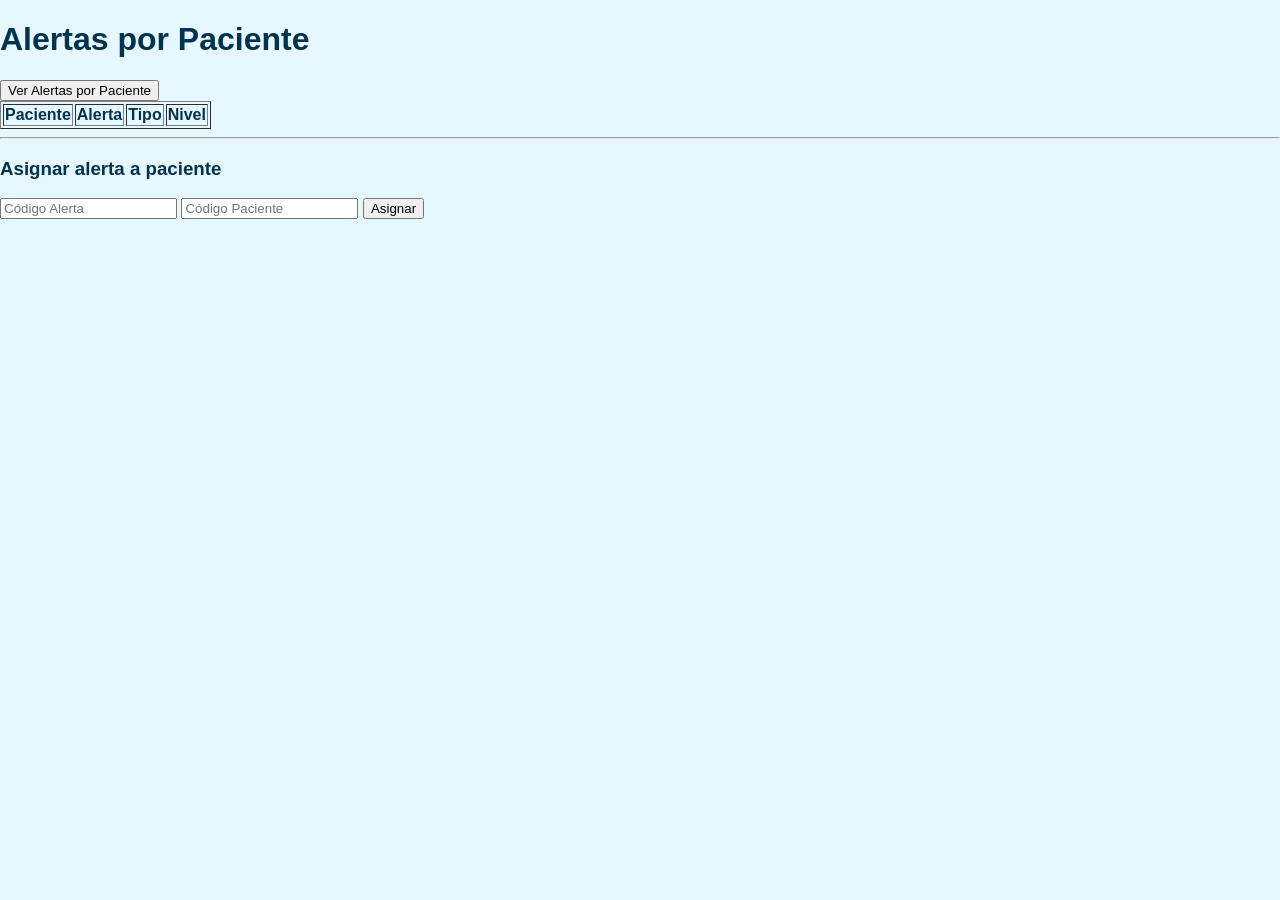
==== Frontend/pages/alertaPaciente.html @ 27ebd777 "arreglo de bug" ====
﻿<!DOCTYPE html>
<html lang="es">
<head>
    <meta charset="UTF-8">
    <title>Alertas por Paciente</title>
    <link rel="stylesheet" href="../css/styles.css">
</head>
<body>

    <h1>Alertas por Paciente</h1>

    <!-- LISTAR -->
    <button onclick="listarRelaciones()">Ver Alertas por Paciente</button>

    <table border="1">
        <thead>
            <tr>
                <th>Paciente</th>
                <th>Alerta</th>
                <th>Tipo</th>
                <th>Nivel</th>
            </tr>
        </thead>
        <tbody id="tablaRelaciones"></tbody>
    </table>

    <hr>

    <!-- ASOCIAR -->
    <h3>Asignar alerta a paciente</h3>

    <input id="codigoAlerta" placeholder="Código Alerta">
    <input id="codigoPaciente" placeholder="Código Paciente">
    <button onclick="asignarAlerta()">Asignar</button>

    <script src="../js/alertaPaciente.js"></script>

</body>
</html>
---- Frontend/css/styles.css ----
﻿body {
    margin: 0;
    font-family: Arial, sans-serif;
    background: #e6f7ff;
    color: #00334d;
}

/* HEADER */
header {
    background: #00bcd4;
    color: white;
    text-align: center;
    padding: 20px;
}

/* CONTENEDOR */
.container {
    padding: 20px;
}

/* GRID */
.grid {
    display: grid;
    grid-template-columns: repeat(auto-fit, minmax(220px, 1fr));
    gap: 15px;
    margin-top: 20px;
}

/* TARJETAS */
.card {
    background: white;
    border: 2px solid #00bcd4;
    padding: 20px;
    text-align: center;
    text-decoration: none;
    color: #007c91;
    font-weight: bold;
    border-radius: 10px;
    transition: 0.3s;
}

    .card:hover {
        background: #00bcd4;
        color: white;
        transform: scale(1.05);
    }

/* FOOTER */
footer {
    text-align: center;
    padding: 15px;
    background: #b3ecff;
    margin-top: 30px;
}
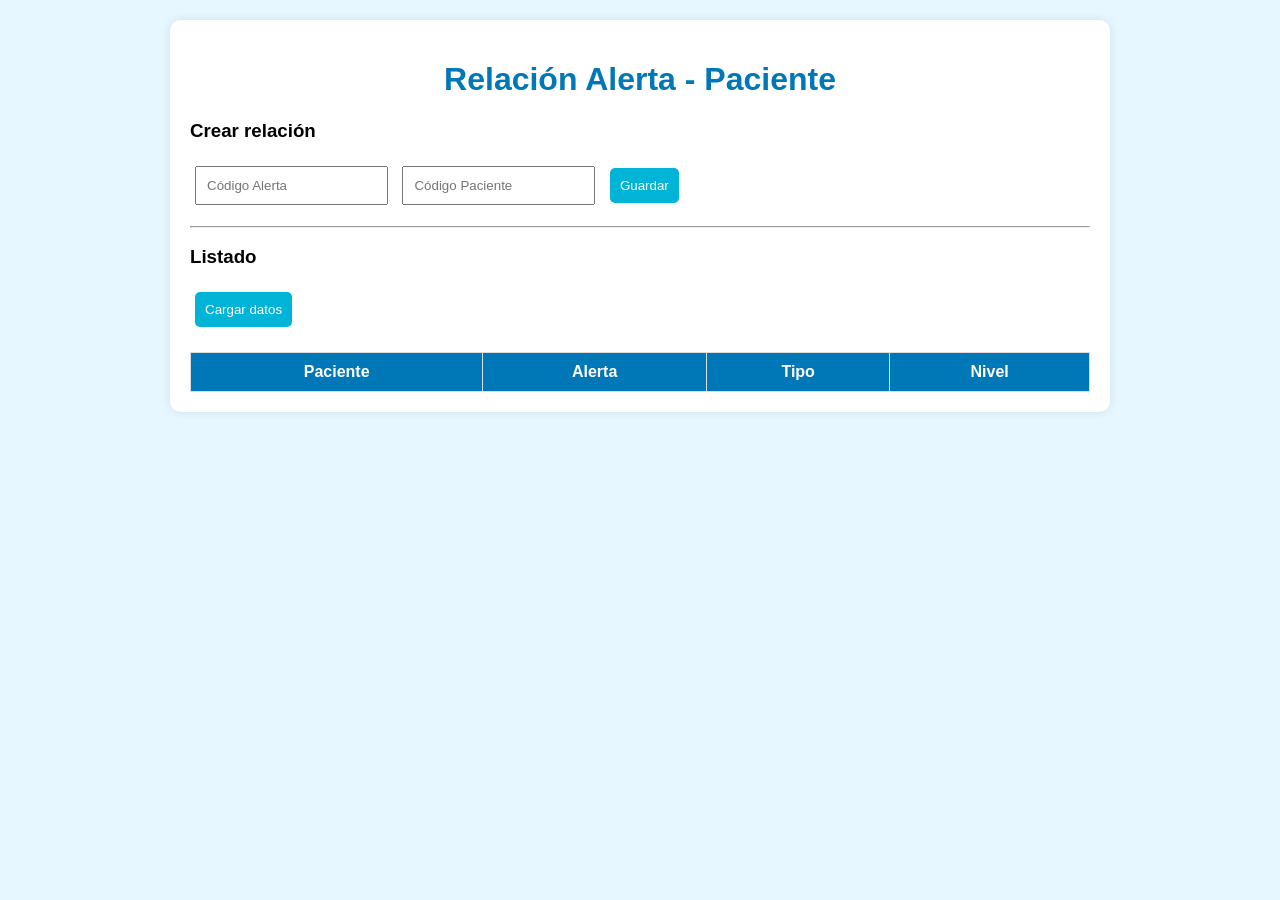
==== commit fd4a8bf1: "xd" ====
--- a/Frontend/pages/alertaPaciente.html
+++ b/Frontend/pages/alertaPaciente.html
@@ -1,39 +1,156 @@
 ﻿<!DOCTYPE html>
 <html lang="es">
 <head>
-    <meta charset="UTF-8">
-    <title>Alertas por Paciente</title>
-    <link rel="stylesheet" href="../css/styles.css">
+<meta charset="UTF-8">
+<title>Alerta Paciente</title>
+
+<style>
+body{
+    font-family: Arial;
+    background: #e6f7ff;
+    margin: 0;
+    padding: 20px;
+}
+
+h1{
+    text-align:center;
+    color:#0077b6;
+}
+
+.container{
+    max-width:900px;
+    margin:auto;
+    background:white;
+    padding:20px;
+    border-radius:10px;
+    box-shadow:0 0 10px rgba(0,0,0,0.1);
+}
+
+input, button{
+    padding:10px;
+    margin:5px;
+}
+
+button{
+    background:#00b4d8;
+    border:none;
+    color:white;
+    cursor:pointer;
+    border-radius:5px;
+}
+
+button:hover{
+    background:#0077b6;
+}
+
+table{
+    width:100%;
+    border-collapse:collapse;
+    margin-top:20px;
+}
+
+th, td{
+    border:1px solid #ddd;
+    padding:10px;
+    text-align:center;
+}
+
+th{
+    background:#0077b6;
+    color:white;
+}
+</style>
 </head>
+
 <body>
 
-    <h1>Alertas por Paciente</h1>
+<div class="container">
 
-    <!-- LISTAR -->
-    <button onclick="listarRelaciones()">Ver Alertas por Paciente</button>
+<h1>Relación Alerta - Paciente</h1>
 
-    <table border="1">
-        <thead>
+<!-- FORMULARIO -->
+<h3>Crear relación</h3>
+
+<input id="codigoAlerta" placeholder="Código Alerta">
+<input id="codigoPaciente" placeholder="Código Paciente">
+<button onclick="crearRelacion()">Guardar</button>
+
+<p id="msg"></p>
+
+<hr>
+
+<!-- LISTADO -->
+<h3>Listado</h3>
+<button onclick="listar()">Cargar datos</button>
+
+<table>
+<thead>
+<tr>
+<th>Paciente</th>
+<th>Alerta</th>
+<th>Tipo</th>
+<th>Nivel</th>
+</tr>
+</thead>
+
+<tbody id="tabla"></tbody>
+</table>
+
+</div>
+
+<script>
+
+const API = "https://cuidados-criticos-production.up.railway.app/api/AlertaPaciente";
+
+// LISTAR
+async function listar(){
+    try{
+        const res = await fetch(API);
+        const data = await res.json();
+
+        document.getElementById("tabla").innerHTML =
+        data.map(x => `
             <tr>
-                <th>Paciente</th>
-                <th>Alerta</th>
-                <th>Tipo</th>
-                <th>Nivel</th>
+                <td>${x.paciente}</td>
+                <td>${x.alerta}</td>
+                <td>${x.tipoAlerta}</td>
+                <td>${x.nivel}</td>
             </tr>
-        </thead>
-        <tbody id="tablaRelaciones"></tbody>
-    </table>
+        `).join("");
+    }catch(err){
+        console.log(err);
+    }
+}
 
-    <hr>
+// CREAR RELACIÓN (DTO)
+async function crearRelacion(){
 
-    <!-- ASOCIAR -->
-    <h3>Asignar alerta a paciente</h3>
+    const dto = {
+        codigoAlerta: document.getElementById("codigoAlerta").value,
+        codigoPaciente: document.getElementById("codigoPaciente").value
+    };
 
-    <input id="codigoAlerta" placeholder="Código Alerta">
-    <input id="codigoPaciente" placeholder="Código Paciente">
-    <button onclick="asignarAlerta()">Asignar</button>
+    try{
+        const res = await fetch(API, {
+            method:"POST",
+            headers:{
+                "Content-Type":"application/json"
+            },
+            body: JSON.stringify(dto)
+        });
 
-    <script src="../js/alertaPaciente.js"></script>
+        const msg = await res.text();
+        document.getElementById("msg").innerText = msg;
+
+        listar(); // refrescar tabla
+
+    }catch(err){
+        document.getElementById("msg").innerText = "Error al crear relación";
+        console.log(err);
+    }
+}
+
+</script>
 
 </body>
 </html>
